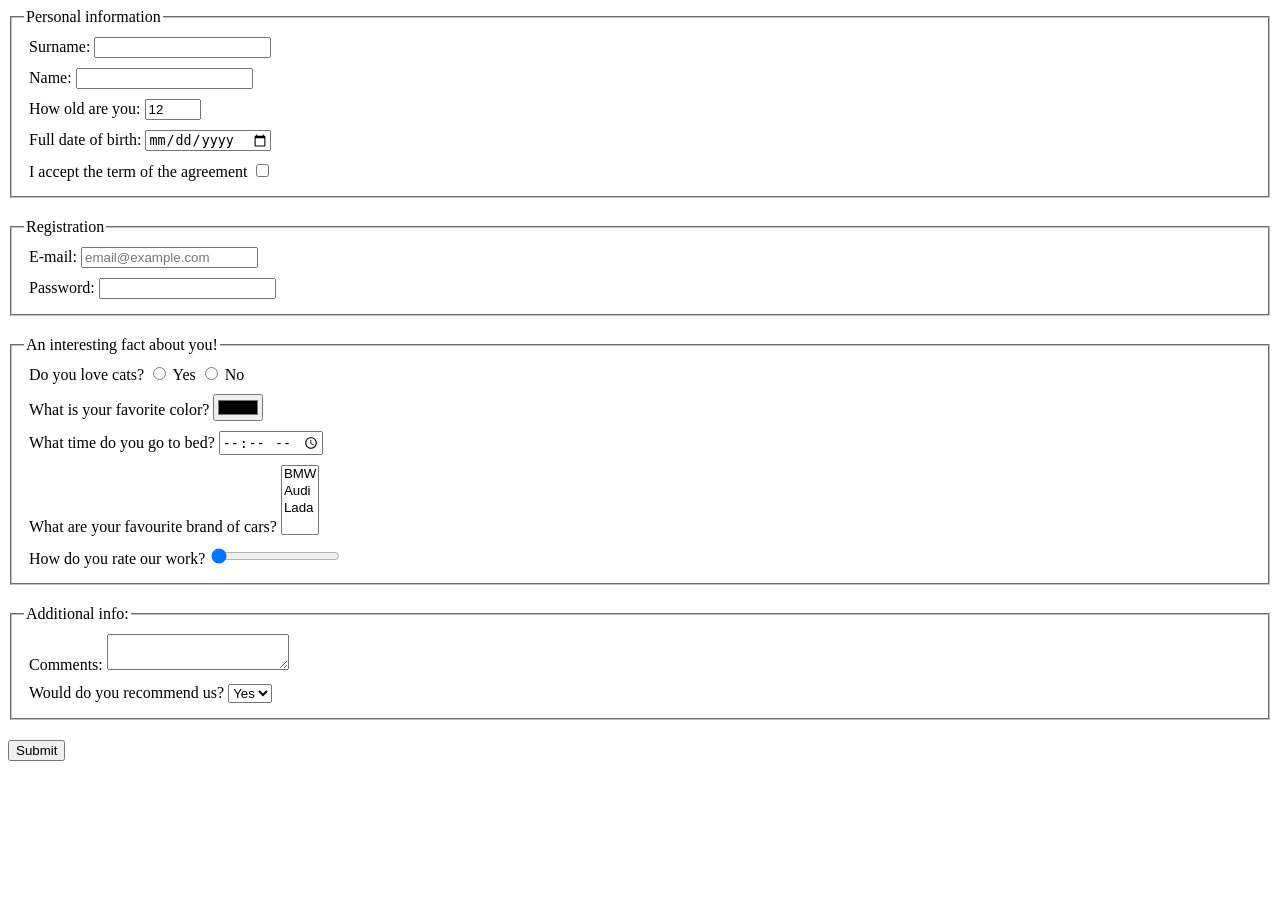
==== src/index.html @ 39fc0242 "Solution #2" ====
<!doctype html>
<html lang="en">
  <head>
    <meta charset="UTF-8">
    <meta
      name="viewport"
      content="width=device-width, user-scalable=no, initial-scale=1.0, maximum-scale=1.0, minimum-scale=1.0"
    >
    <meta http-equiv="X-UA-Compatible" content="ie=edge">
    <title>HTML Form</title>
    <link rel="stylesheet" href="./style.css">
  </head>
  <body>
    <form action="https://mate-academy-form-lesson.herokuapp.com/create-application" method="POST">
      <fieldset>
      <legend>Personal information</legend>
      <div class="siv"> <label for="">Surname:</label>
        <input type="text"></div>
     
        <div class="siv"> <label for="">Name:</label>
          <input type="text"></div>

          <div class="siv"> <label for="">How old are you:</label>
            <input type="number" value="12" min="12" max="100"></div>

            <div class="siv"> <label for="" >Full date of birth:</label>
              <input type="date" placeholder="mm/dd/yyy"></div>

             <div class="siv"> <label for="scales">I accept the term of the agreement</label>
              <input type="checkbox" id="scales" name="accept"></div>
      </fieldset>


      <fieldset class="one">
        <legend>Registration</legend>
        <div class="siv"> <label for="">E-mail:</label>
          <input type="email" placeholder="email@example.com"></div>

          <div class="siv"> <label for="">Password:</label>
            <input type="password"></div>

      </fieldset>
  
<fieldset class="one">
  <legend>An interesting fact about you!</legend>
  <div class="siv">
    <label>Do you love cats?</label>
    <input type="radio" id="yes" name="drone" value="huey">
    <label for="huey">Yes</label>
    <input type="radio" id="yes" name="drone" value="huey">
    <label for="huey">No</label>
  </div>

  <div class="siv">
    <label for="head">What is your favorite color?</label>
    <input type="color" id="head" name="head"
           value="black">
    
</div>


<div class="siv">
  <label for="appt">What time do you go to bed?</label>

<input type="time" id="appt" name="appt">
</div>

<div class="siv">
  <label for="Car">What are your favourite brand of cars?</label>
  <select name="Car" id="Car" multiple>
    <option value="BMW">BMW</option>
    <option value="Audi">Audi</option>
    <option value="Lada">Lada</option>
  </select>
</div>

<div class="siv"><label for="vol">How do you rate our work?</label>
  <input type="range" id="vol"  min="0" max="100" value="0">
</fieldset> 
</div>

     

<fieldset class="one">
  <legend>Additional info:</legend>

  <div class="siv">

    <label for="vol">Comments:</label>
    <textarea name="message" rows="2" cols="20"></textarea>

  </div>

  <div class="siv">
    <label for="appt">Would do you recommend us?</label>
  
  <select name="reccomend" id="reccomend">
    <option value="Yes">Yes</option>
    <option value="No">No</option>
  </select>
  </div>

</fieldset>
<button class="one" type="submit">Submit</button>
      </form>
  
    <script type="text/javascript" src="./main.js"></script>
  </body>
</html>
---- src/style.css ----
.siv{
    display: block;
    padding: 5px;
}
.one{
    margin-top: 20px;
}
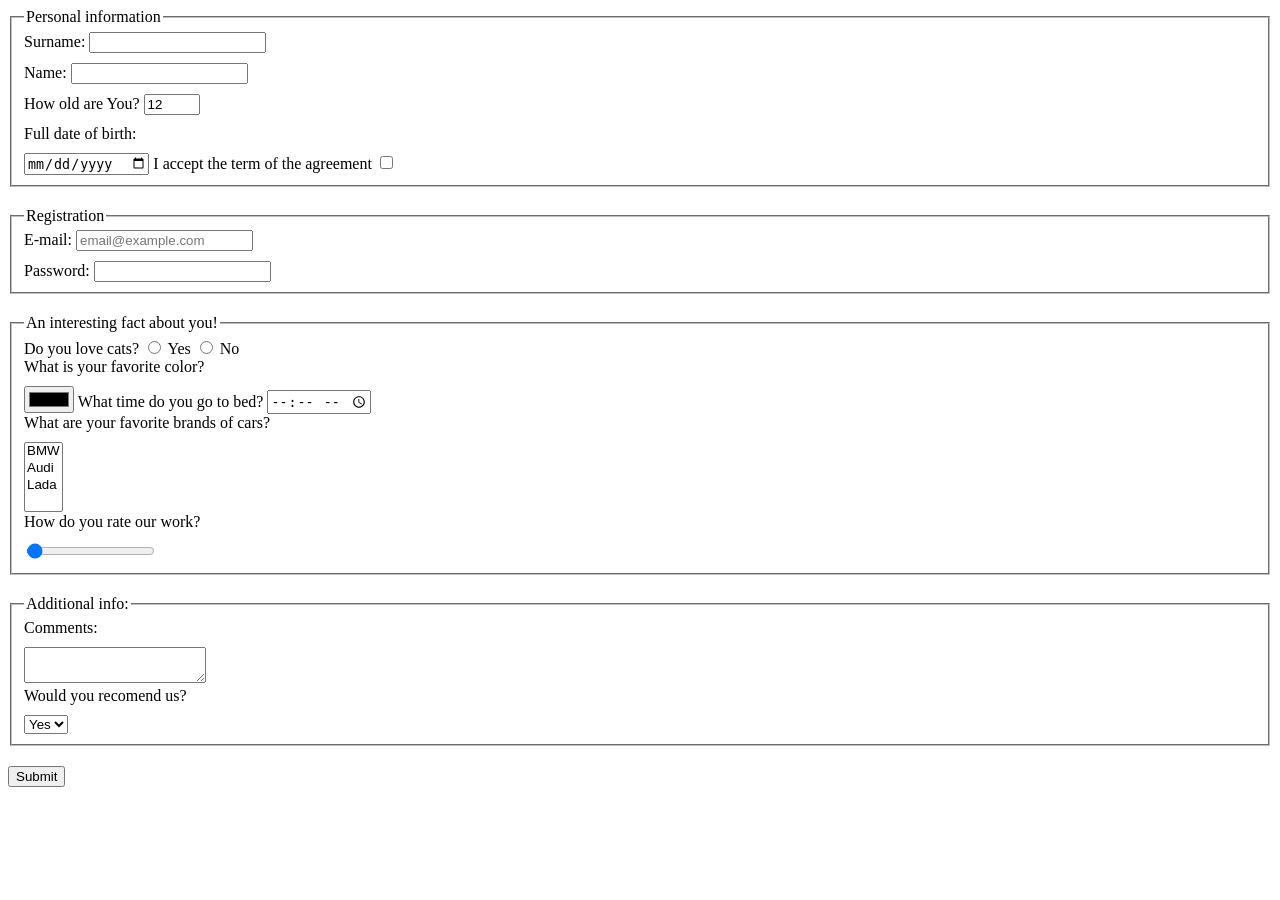
==== commit 3c87b958: "Final so;ution" ====
--- a/src/index.html
+++ b/src/index.html
@@ -11,99 +11,93 @@
     <link rel="stylesheet" href="./style.css">
   </head>
   <body>
-    <form action="https://mate-academy-form-lesson.herokuapp.com/create-application" method="POST">
-      <fieldset>
-      <legend>Personal information</legend>
-      <div class="siv"> <label for="">Surname:</label>
-        <input type="text"></div>
-     
-        <div class="siv"> <label for="">Name:</label>
-          <input type="text"></div>
-
-          <div class="siv"> <label for="">How old are you:</label>
-            <input type="number" value="12" min="12" max="100"></div>
-
-            <div class="siv"> <label for="" >Full date of birth:</label>
-              <input type="date" placeholder="mm/dd/yyy"></div>
-
-             <div class="siv"> <label for="scales">I accept the term of the agreement</label>
-              <input type="checkbox" id="scales" name="accept"></div>
+    <script type="text/javascript" src="./main.js"></script>
+    <form action="https://mate-academy-form-lesson.herokuapp.com/create-application" method="POST"
+      onsubmit="onSubmit()">
+      <fieldset class="fieldset">
+        <legend>Personal information</legend>
+        <label class="one" for="surname">Surname:
+          <input type="text" name="surname"
+            id="surname" autocomplete="off">
+        </label>
+        <label class="one" for="name">Name:
+          <input type="text" name="name"
+            id="name">
+        </label>
+        <label class="one" for="years">How old are You?
+          <input type="number" name="years"
+            id="years"
+            min="12"
+            max="100"
+            value="12">
+        </label>
+        <label class="one" for="name1" >Full date of birth:</label>
+        <input type="date" name="date"
+            id="name1">
+        <label class="one" for="accept">I accept the term of the agreement
+          <input type="checkbox" id="accept"
+            name="accept" required>
+        </label>
+      </fieldset>
+      <fieldset class="fieldset">
+        <legend>Registration</legend>
+        <label class="one" for="email">E-mail:
+          <input type="email" name="email"
+            id="email"
+            placeholder="email@example.com"
+            required>
+        </label>
+        <label class="one" for="password">Password:
+          <input type="password" name="password"
+            id="password" minlength="8"
+            maxlength="32">
+        </label>
+      </fieldset>
+      <fieldset class="fieldset">
+        <legend>An interesting fact about you!</legend>
+    Do you love cats?
+        <label class="one two" for="cats2">
+          <input type="radio" id="cats2"
+            name="cats" value="yes">
+    Yes </label>
+        <label class="one two" for="cats">
+          <input type="radio" id="cats"
+            name="cats1">
+    No  </label>
+        <label class="one" for="color">What is your favorite color?</label>
+        <input type="color" id="color"
+          name="color"
+           value="black">
+        <label for="appt">What time do you go to bed?</label>
+        <input type="time" id="appt"
+          name="appt">
+        <label class="one" for="Car">What are your favorite brands of cars?</label>
+        <select name="Car" id="Car"
+          multiple>
+          <option value="BMW">BMW</option>
+          <option value="Audi">Audi</option>
+          <option value="Lada">Lada</option>
+        </select>
+        <label class="one" for="vol">How do you rate our work?
+        </label>
+        <input type="range" id="vol"
+          min="0" max="100"
+          value="1">
       </fieldset>
 
-
-      <fieldset class="one">
-        <legend>Registration</legend>
-        <div class="siv"> <label for="">E-mail:</label>
-          <input type="email" placeholder="email@example.com"></div>
-
-          <div class="siv"> <label for="">Password:</label>
-            <input type="password"></div>
-
+      <fieldset class="fieldset">
+        <legend>Additional info:</legend>
+        <label class="one" for="vol">Comments:</label>
+        <textarea name="message" rows="2"
+          cols="20">
+        </textarea>
+        <label class="one" for="appt">Would you recomend us?</label>
+        <select name="reccomend" id="reccomend">
+          <option value="Yes">Yes</option>
+          <option value="No">No</option>
+        </select>
       </fieldset>
-  
-<fieldset class="one">
-  <legend>An interesting fact about you!</legend>
-  <div class="siv">
-    <label>Do you love cats?</label>
-    <input type="radio" id="yes" name="drone" value="huey">
-    <label for="huey">Yes</label>
-    <input type="radio" id="yes" name="drone" value="huey">
-    <label for="huey">No</label>
-  </div>
-
-  <div class="siv">
-    <label for="head">What is your favorite color?</label>
-    <input type="color" id="head" name="head"
-           value="black">
-    
-</div>
-
-
-<div class="siv">
-  <label for="appt">What time do you go to bed?</label>
-
-<input type="time" id="appt" name="appt">
-</div>
-
-<div class="siv">
-  <label for="Car">What are your favourite brand of cars?</label>
-  <select name="Car" id="Car" multiple>
-    <option value="BMW">BMW</option>
-    <option value="Audi">Audi</option>
-    <option value="Lada">Lada</option>
-  </select>
-</div>
-
-<div class="siv"><label for="vol">How do you rate our work?</label>
-  <input type="range" id="vol"  min="0" max="100" value="0">
-</fieldset> 
-</div>
-
-     
-
-<fieldset class="one">
-  <legend>Additional info:</legend>
-
-  <div class="siv">
-
-    <label for="vol">Comments:</label>
-    <textarea name="message" rows="2" cols="20"></textarea>
-
-  </div>
-
-  <div class="siv">
-    <label for="appt">Would do you recommend us?</label>
-  
-  <select name="reccomend" id="reccomend">
-    <option value="Yes">Yes</option>
-    <option value="No">No</option>
-  </select>
-  </div>
-
-</fieldset>
-<button class="one" type="submit">Submit</button>
-      </form>
-  
-    <script type="text/javascript" src="./main.js"></script>
+      <button  type="submit">Submit</button>
+    </form>
   </body>
 </html>
--- a/src/style.css
+++ b/src/style.css
@@ -1,7 +1,13 @@
-.siv{
-    display: block;
-    padding: 5px;
+.one:not(:last-child) {
+  display: block;
+  margin-bottom: 10px;
 }
-.one{
-    margin-top: 20px;
-}+
+.fieldset {
+  margin-bottom: 20px;
+}
+
+.one.two {
+  display: inline-block;
+  margin-bottom: 0;
+}
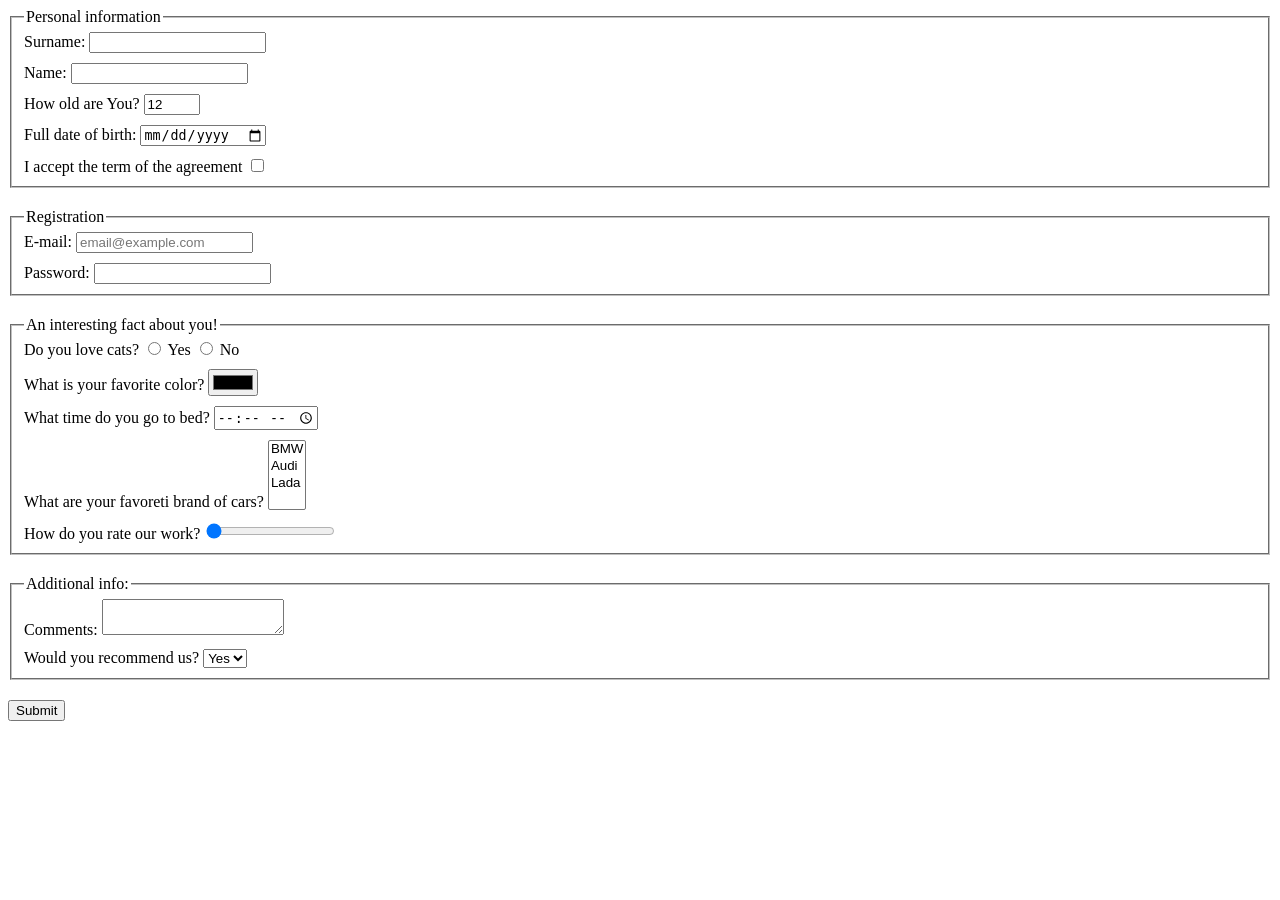
==== commit 27df8792: "Solution_1" ====
--- a/src/index.html
+++ b/src/index.html
@@ -11,93 +11,147 @@
     <link rel="stylesheet" href="./style.css">
   </head>
   <body>
-    <script type="text/javascript" src="./main.js"></script>
-    <form action="https://mate-academy-form-lesson.herokuapp.com/create-application" method="POST"
-      onsubmit="onSubmit()">
-      <fieldset class="fieldset">
+    <form
+    action="https://mate-academy-form-lesson.herokuapp.com/create-application"
+    method="POST"
+    onsubmit="onSubmit()">
+
+      <fieldset>
         <legend>Personal information</legend>
-        <label class="one" for="surname">Surname:
-          <input type="text" name="surname"
-            id="surname" autocomplete="off">
+        <label for="text_1">Surname:
+          <input
+          type="text"
+          id="text_1"
+          name="text_"
+          required>
         </label>
-        <label class="one" for="name">Name:
-          <input type="text" name="name"
-            id="name">
+
+        <label for="name">Name:
+          <input
+          type="text"
+          id="name"
+          name="name"
+          required>
         </label>
-        <label class="one" for="years">How old are You?
-          <input type="number" name="years"
-            id="years"
-            min="12"
-            max="100"
-            value="12">
+
+        <label for="years">How old are You?
+          <input type="number"
+          id="years" name="year"
+          value="12"
+          min="1"
+          max="100">
         </label>
-        <label class="one" for="name1" >Full date of birth:</label>
-        <input type="date" name="date"
-            id="name1">
-        <label class="one" for="accept">I accept the term of the agreement
-          <input type="checkbox" id="accept"
-            name="accept" required>
+
+        <label for="day">Full date of birth:
+          <input type="date"
+          name="birthday"
+          id="day">
+        </label>
+
+        <label for="agreement">I accept the term of the agreement
+          <input type="checkbox"
+          name="agreement"
+          id="agreement"
+          required>
         </label>
       </fieldset>
-      <fieldset class="fieldset">
+
+      <fieldset>
         <legend>Registration</legend>
-        <label class="one" for="email">E-mail:
-          <input type="email" name="email"
-            id="email"
-            placeholder="email@example.com"
-            required>
+        <label for="email">E-mail:
+          <input type="email"
+          name="email"
+          id="email"
+          placeholder="email@example.com"
+          required>
         </label>
-        <label class="one" for="password">Password:
-          <input type="password" name="password"
-            id="password" minlength="8"
-            maxlength="32">
+
+        <label for="password">Password:
+          <input type="password"
+          name="password"
+          id="password"
+          minlength="8"
+          maxlength="32">
         </label>
       </fieldset>
-      <fieldset class="fieldset">
+
+      <fieldset>
         <legend>An interesting fact about you!</legend>
-    Do you love cats?
-        <label class="one two" for="cats2">
-          <input type="radio" id="cats2"
-            name="cats" value="yes">
-    Yes </label>
-        <label class="one two" for="cats">
-          <input type="radio" id="cats"
-            name="cats1">
-    No  </label>
-        <label class="one" for="color">What is your favorite color?</label>
-        <input type="color" id="color"
+
+        <label for="radio_1" class="radio_box">Do you love cats?
+          <input
+          type="radio"
+          name="radio"
+          id="radio_1"> Yes
+        </label>
+        <label for="radio_2" class="radio_box">
+          <input
+          type="radio"
+          name="radio"
+          id="radio_2"> No
+        </label>
+
+        <label for="color">What is your favorite color?
+          <input
+          type="color"
           name="color"
-           value="black">
-        <label for="appt">What time do you go to bed?</label>
-        <input type="time" id="appt"
-          name="appt">
-        <label class="one" for="Car">What are your favorite brands of cars?</label>
-        <select name="Car" id="Car"
+          id="color">
+        </label>
+
+        <label for="time">What time do you go to bed?
+          <input
+          type="time"
+          name="time"
+          id="time">
+        </label>
+
+        <label for="select">What are your favoreti brand of cars?
+          <select
+          name="select"
+          id="select"
           multiple>
-          <option value="BMW">BMW</option>
-          <option value="Audi">Audi</option>
-          <option value="Lada">Lada</option>
-        </select>
-        <label class="one" for="vol">How do you rate our work?
+            <option value="Bmw"> BMW </option>
+            <option value="Audi">Audi</option>
+            <option value="Lada">Lada</option>
+          </select>
         </label>
-        <input type="range" id="vol"
-          min="0" max="100"
-          value="1">
+
+        <label for="range">How do you rate our work?
+          <input
+          type="range"
+          name="range"
+          id="range"
+          value="0">
+        </label>
       </fieldset>
 
-      <fieldset class="fieldset">
+      <fieldset>
         <legend>Additional info:</legend>
-        <label class="one" for="vol">Comments:</label>
-        <textarea name="message" rows="2"
-          cols="20">
-        </textarea>
-        <label class="one" for="appt">Would you recomend us?</label>
-        <select name="reccomend" id="reccomend">
-          <option value="Yes">Yes</option>
-          <option value="No">No</option>
-        </select>
+
+        <label for="text">Comments:
+          <textarea
+          name="text"
+          id="text"
+          cols="20"
+          rows="2">
+          </textarea>
+        </label>
+
+        <label for="recommend">Would you recommend us?
+          <select
+          name="recommend"
+          id="recommend">
+            <option>Yes</option>
+            <option>No</option>
+          </select>
+        </label>
       </fieldset>
-      <button  type="submit">Submit</button>
+
+      <input
+      type="submit"
+      value="Submit">
     </form>
+
+    <script type="text/javascript" src="./main.js"></script>
   </body>
-</html>
+</html>
--- a/src/style.css
+++ b/src/style.css
@@ -1,13 +1,13 @@
-.one:not(:last-child) {
+fieldset {
+  margin-bottom: 20px;
+}
+
+label:not(:last-child) {
   display: block;
   margin-bottom: 10px;
 }
 
-.fieldset {
-  margin-bottom: 20px;
+label.radio_box {
+  display: inline-block;
+  margin-bottom: 10px;
 }
-
-.one.two {
-  display: inline-block;
-  margin-bottom: 0;
-}
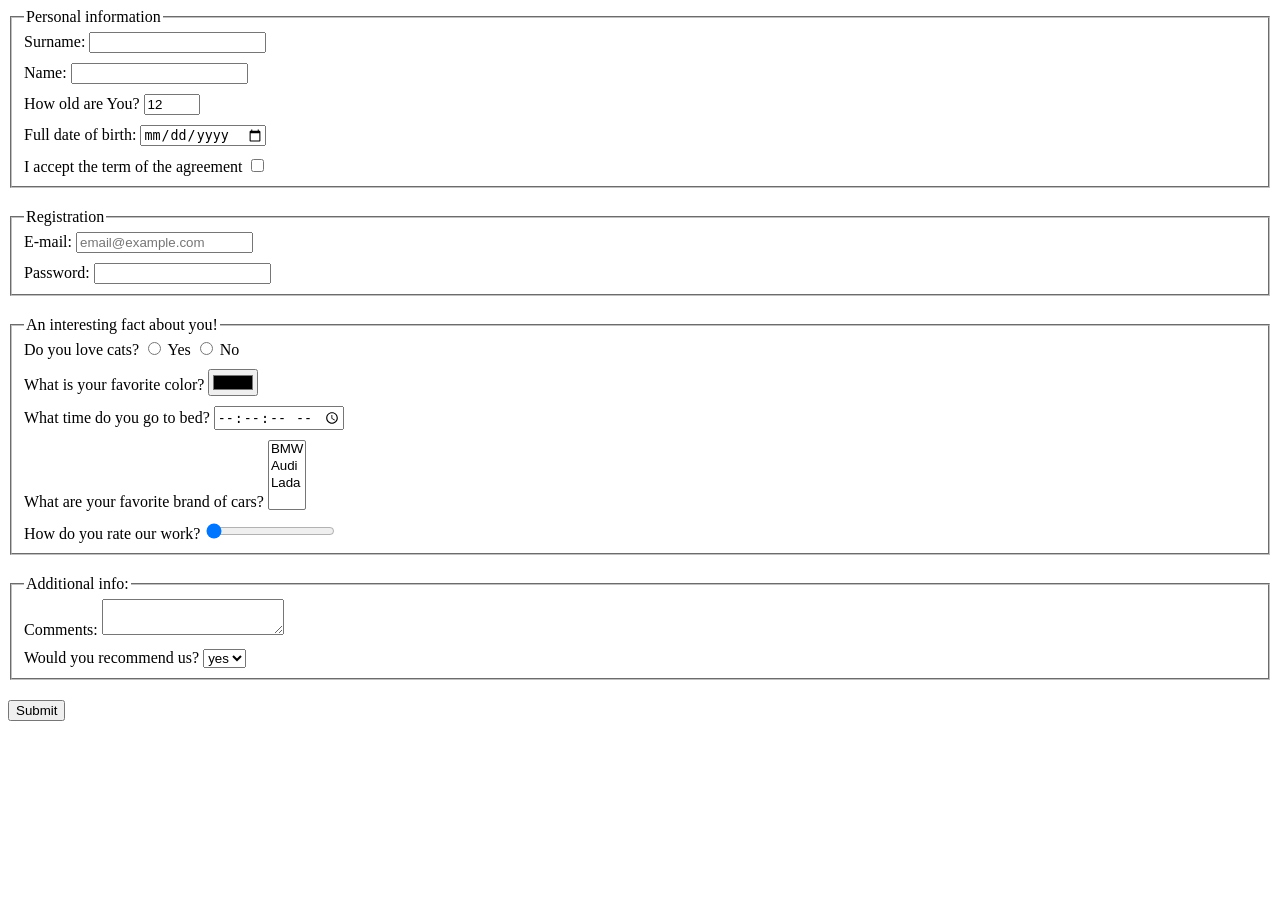
==== commit 5979376a: "Final solution" ====
--- a/src/index.html
+++ b/src/index.html
@@ -2,154 +2,175 @@
 <html lang="en">
   <head>
     <meta charset="UTF-8">
-    <meta
-      name="viewport"
-      content="width=device-width, user-scalable=no, initial-scale=1.0, maximum-scale=1.0, minimum-scale=1.0"
-    >
+    <meta name="viewport"
+          content="width=device-width, user-scalable=no, initial-scale=1.0, maximum-scale=1.0, minimum-scale=1.0">
     <meta http-equiv="X-UA-Compatible" content="ie=edge">
     <title>HTML Form</title>
     <link rel="stylesheet" href="./style.css">
   </head>
   <body>
+
     <form
-    action="https://mate-academy-form-lesson.herokuapp.com/create-application"
-    method="POST"
-    onsubmit="onSubmit()">
+      action="https://mate-academy-form-lesson.herokuapp.com/create-application"
+      method="post"
+      onsubmit="onSubmit()"
+    >
 
       <fieldset>
         <legend>Personal information</legend>
-        <label for="text_1">Surname:
+
+        <div>
+          <label for="Surname">Surname:</label>
           <input
-          type="text"
-          id="text_1"
-          name="text_"
-          required>
-        </label>
+            type="text"
+            name="Surname"
+            id="Surname"
+          >
+        </div>
 
-        <label for="name">Name:
+        <div>
+          <label for="Name">Name:</label>
           <input
-          type="text"
-          id="name"
-          name="name"
-          required>
-        </label>
+            type="text"
+            name="Name"
+            id="Name"
+          >
+        </div>
 
-        <label for="years">How old are You?
-          <input type="number"
-          id="years" name="year"
-          value="12"
-          min="1"
-          max="100">
-        </label>
+        <div>
+          <label for="Age">How old are You?</label>
+          <input
+            type="number"
+            name="Age"
+            id="Age"
+            value="12"
+            min="1"
+            max="100"
+          >
+        </div>
 
-        <label for="day">Full date of birth:
-          <input type="date"
-          name="birthday"
-          id="day">
-        </label>
+        <div>
+          <label for="Date">Full date of birth:</label>
+          <input
+            type="date"
+            name="Date"
+            id="Date"
+          >
+        </div>
 
-        <label for="agreement">I accept the term of the agreement
-          <input type="checkbox"
-          name="agreement"
-          id="agreement"
-          required>
-        </label>
+        <div>
+          <label for="Terms">I accept the term of the agreement</label>
+          <input
+            type="checkbox"
+            name="Terms"
+            id="Terms"
+          >
+        </div>
       </fieldset>
 
       <fieldset>
         <legend>Registration</legend>
-        <label for="email">E-mail:
-          <input type="email"
-          name="email"
-          id="email"
-          placeholder="email@example.com"
-          required>
-        </label>
 
-        <label for="password">Password:
-          <input type="password"
-          name="password"
-          id="password"
-          minlength="8"
-          maxlength="32">
-        </label>
+        <div>
+          <label for="Email">E-mail:</label>
+          <input
+            type="email"
+            name="Email"
+            id="Email"
+            placeholder="email@example.com"
+          >
+        </div>
+
+        <div>
+          <label for="Password">Password:</label>
+          <input
+            type="password"
+            name="Password"
+            id="Password"
+          >
+        </div>
       </fieldset>
 
       <fieldset>
         <legend>An interesting fact about you!</legend>
 
-        <label for="radio_1" class="radio_box">Do you love cats?
+        <div>
+          Do you love cats?
           <input
-          type="radio"
-          name="radio"
-          id="radio_1"> Yes
-        </label>
-        <label for="radio_2" class="radio_box">
+            type="radio"
+            name="cats"
+            id="yes"
+          >
+          <label for="yes">Yes</label>
           <input
-          type="radio"
-          name="radio"
-          id="radio_2"> No
-        </label>
+            type="radio"
+            name="cats"
+            id="no"
+          >
+          <label for="no">No</label>
+        </div>
 
-        <label for="color">What is your favorite color?
+        <div>
+          <label for="Color">What is your favorite color?</label>
           <input
-          type="color"
-          name="color"
-          id="color">
-        </label>
+            type="Color"
+            name="Color"
+            id="Color"
+          >
+        </div>
 
-        <label for="time">What time do you go to bed?
+        <div>
+          <label for="Time">What time do you go to bed?</label>
           <input
-          type="time"
-          name="time"
-          id="time">
-        </label>
+            type="time"
+            name="Time"
+            id="Time"
+            step="1"
+          >
+        </div>
 
-        <label for="select">What are your favoreti brand of cars?
+        <div>
+          <label for="Car">What are your favorite brand of cars?</label>
           <select
-          name="select"
-          id="select"
-          multiple>
-            <option value="Bmw"> BMW </option>
-            <option value="Audi">Audi</option>
-            <option value="Lada">Lada</option>
+            name="Car"
+            id="Car"
+            multiple
+          >
+            <option value="bmw">BMW</option>
+            <option value="audi">Audi</option>
+            <option value="lada">Lada</option>
           </select>
-        </label>
+        </div>
 
-        <label for="range">How do you rate our work?
+        <div>
+          <label for="Range">How do you rate our work?</label>
           <input
-          type="range"
-          name="range"
-          id="range"
-          value="0">
-        </label>
+            type="range"
+            name="Range"
+            id="Range"
+            value="0"
+          >
+        </div>
       </fieldset>
 
       <fieldset>
         <legend>Additional info:</legend>
 
-        <label for="text">Comments:
-          <textarea
-          name="text"
-          id="text"
-          cols="20"
-          rows="2">
-          </textarea>
-        </label>
+        <div>
+          <label for="Comments">Comments:</label>
+          <textarea name="Comments" id="Comments"></textarea>
+        </div>
 
-        <label for="recommend">Would you recommend us?
-          <select
-          name="recommend"
-          id="recommend">
-            <option>Yes</option>
-            <option>No</option>
+        <div>
+          <label for="Recommend">Would you recommend us?</label>
+          <select name="Recommend" id="Recommend">
+            <option value="yes">yes</option>
+            <option value="no">no</option>
           </select>
-        </label>
+        </div>
       </fieldset>
 
-      <input
-      type="submit"
-      value="Submit">
+      <button class="button-submit" type="submit">Submit</button>
     </form>
 
     <script type="text/javascript" src="./main.js"></script>
--- a/src/style.css
+++ b/src/style.css
@@ -2,12 +2,6 @@
   margin-bottom: 20px;
 }
 
-label:not(:last-child) {
-  display: block;
+div:not(:last-child) {
   margin-bottom: 10px;
 }
-
-label.radio_box {
-  display: inline-block;
-  margin-bottom: 10px;
-}
